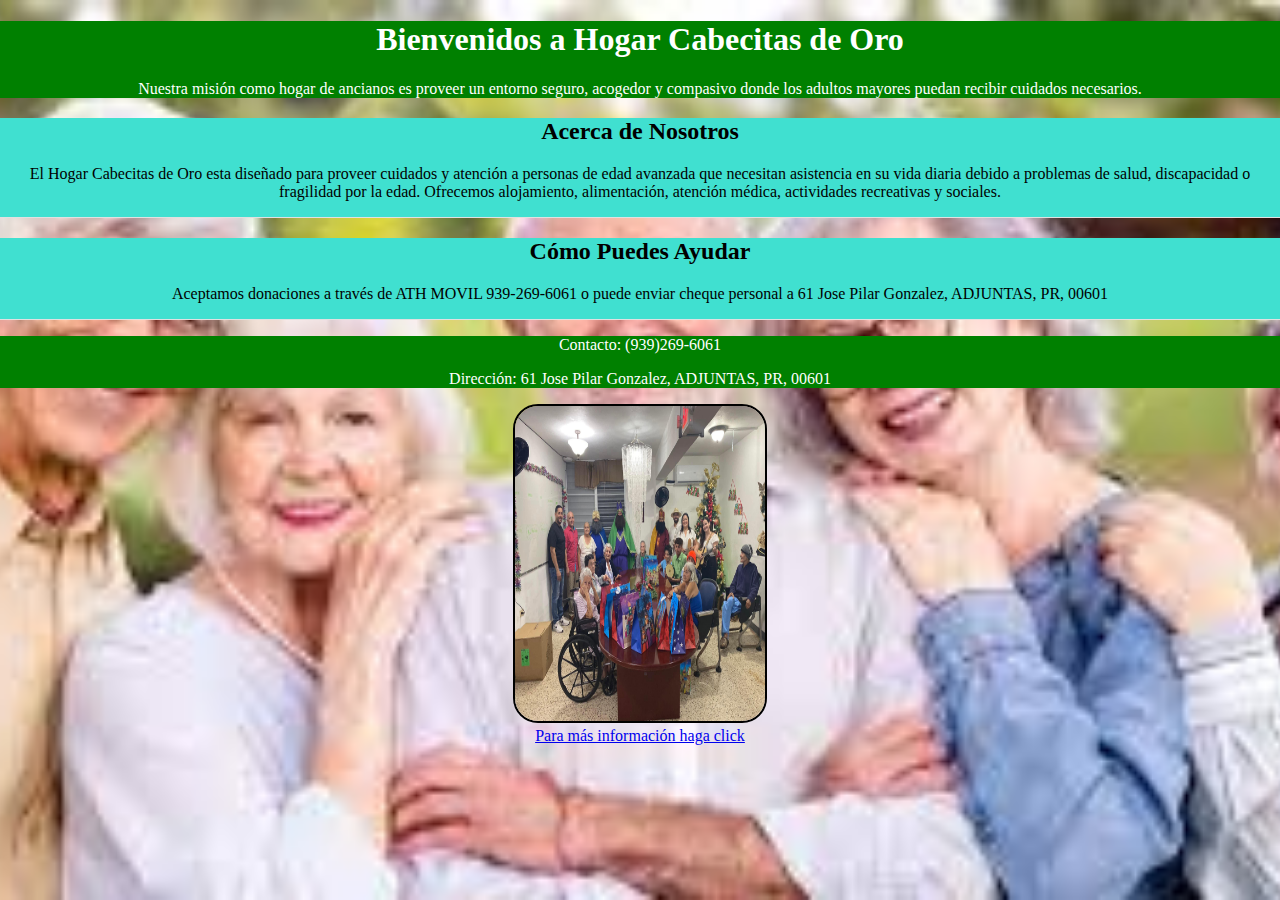
==== modulo01/ACT01/index.html @ a06f528b "Updating files" ====
<!DOCTYPE html>
<html lang="en">
<head>
    <meta charset="UTF-8">
    <meta http-equiv="X-UA-Compatible" content="IE=edge">
    <meta name="viewport" content="width=device-width, initial-scale=1.0">
    <title>Landing Page para Entidad Sin Fines de Lucro</title>
    <link rel="stylesheet" href="css/styles.css">
</head>
<body>
    <header>
        <h1>Bienvenidos a Hogar Cabecitas de Oro</h1>
        <p>Nuestra misión como hogar de ancianos es proveer un entorno seguro, acogedor y compasivo donde los adultos mayores puedan recibir cuidados necesarios.</p>
    </header>
    <section id="acerca-de">
        <h2>Acerca de Nosotros</h2>
        <p>El Hogar Cabecitas de Oro esta diseñado para proveer cuidados y atención a personas de edad avanzada que necesitan asistencia en su vida diaria debido a problemas de salud, discapacidad o fragilidad por la edad. Ofrecemos alojamiento, alimentación, atención médica, actividades recreativas y sociales.</p>
    </section>
    <section id="como-ayudar">
        <h2>Cómo Puedes Ayudar</h2>
        <p>Aceptamos donaciones a través de ATH MOVIL 939-269-6061 o puede enviar cheque personal a 61 Jose Pilar Gonzalez, ADJUNTAS, PR, 00601</p>
    </section>
    <footer>
        <p>Contacto: (939)269-6061</p>
        <p>Dirección: 61 Jose Pilar Gonzalez, ADJUNTAS, PR, 00601</p>
    </footer>
    <img src="./images/cabecitasoro1.JPG" class="imagen">
    <br>
    <a href="https://nicelocal.com/puerto-rico/public_services/hogar_cabecitas_de_oro/">Para más información haga click</a>
</body>
</html>
---- modulo01/ACT01/css/styles.css ----
body{
    background-image: url("fotobackground.jpeg");
    background-repeat: no-repeat;
    background-attachment: fixed;
    background-position: center;
    background-size: cover;
    font-familiy: Arial, sans-serif;
    margin: 0;
    padding: 0;
    text-align:  center;
}

header{
    background-color: green;
    color: white;
}

section{
    background-color: turquoise;
    border-bottom: 1px solid #E1E1E1;
}

footer{
    background-color: green;
    color: white;
}

.imagen{
    width: 250px;
    height: 315px;
    border-radius: 25px;
    border: 2px solid black;
}
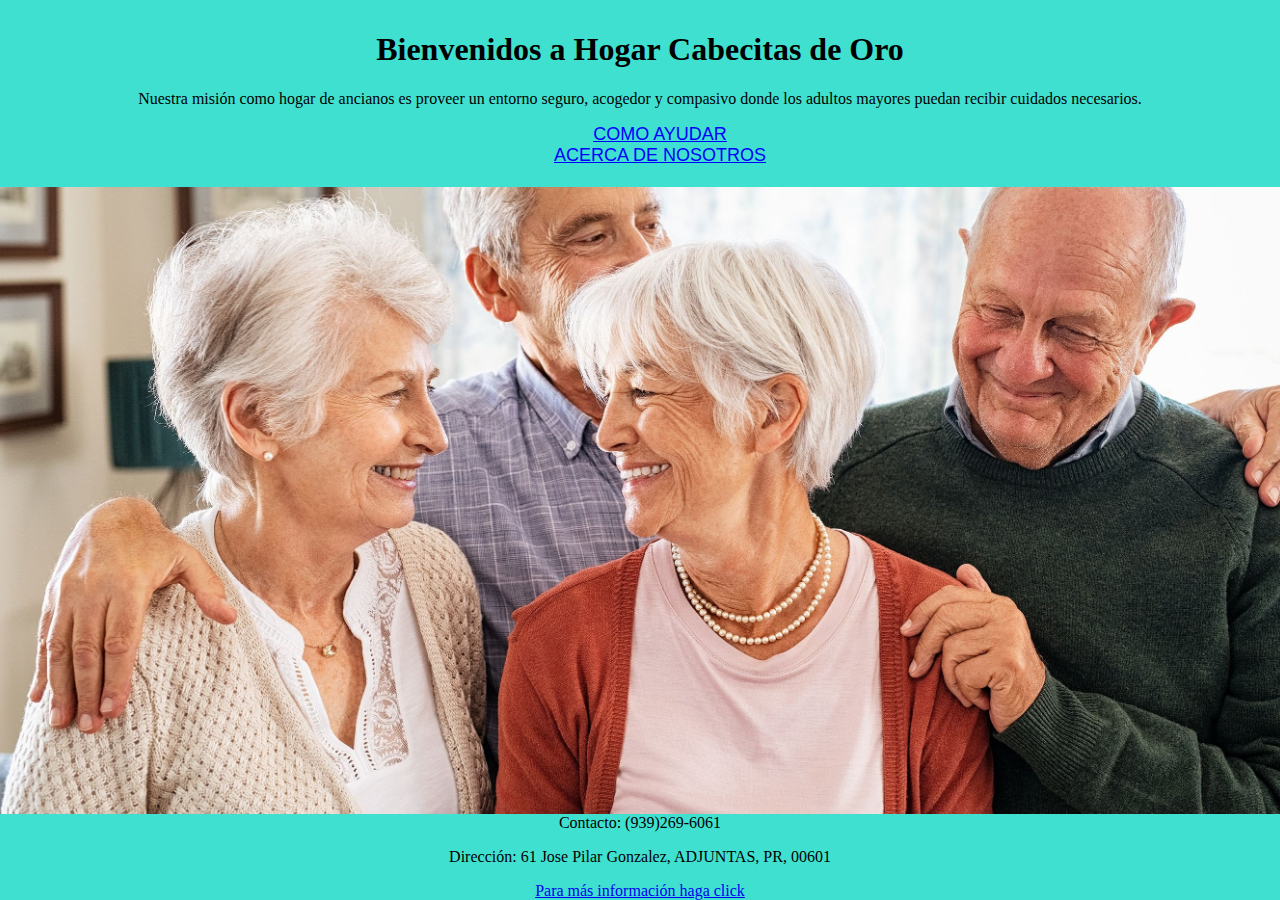
==== commit af15ab8e: "Update files" ====
--- a/modulo01/ACT01/index.html
+++ b/modulo01/ACT01/index.html
@@ -7,25 +7,22 @@
     <title>Landing Page para Entidad Sin Fines de Lucro</title>
     <link rel="stylesheet" href="css/styles.css">
 </head>
-<body>
+<body class="home">
     <header>
         <h1>Bienvenidos a Hogar Cabecitas de Oro</h1>
         <p>Nuestra misión como hogar de ancianos es proveer un entorno seguro, acogedor y compasivo donde los adultos mayores puedan recibir cuidados necesarios.</p>
+        <nav class="navegador">
+                <ul>
+                    <li><a href="comoayudar.html">Como Ayudar</a></li>
+                    <li><a href="acerdade.html">Acerca de Nosotros</a></li>
+                </ul>
+        </nav>
     </header>
-    <section id="acerca-de">
-        <h2>Acerca de Nosotros</h2>
-        <p>El Hogar Cabecitas de Oro esta diseñado para proveer cuidados y atención a personas de edad avanzada que necesitan asistencia en su vida diaria debido a problemas de salud, discapacidad o fragilidad por la edad. Ofrecemos alojamiento, alimentación, atención médica, actividades recreativas y sociales.</p>
-    </section>
-    <section id="como-ayudar">
-        <h2>Cómo Puedes Ayudar</h2>
-        <p>Aceptamos donaciones a través de ATH MOVIL 939-269-6061 o puede enviar cheque personal a 61 Jose Pilar Gonzalez, ADJUNTAS, PR, 00601</p>
-    </section>
+    
     <footer>
         <p>Contacto: (939)269-6061</p>
         <p>Dirección: 61 Jose Pilar Gonzalez, ADJUNTAS, PR, 00601</p>
+        <a href="https://nicelocal.com/puerto-rico/public_services/hogar_cabecitas_de_oro/">Para más información haga click</a>
     </footer>
-    <img src="./images/cabecitasoro1.JPG" class="imagen">
-    <br>
-    <a href="https://nicelocal.com/puerto-rico/public_services/hogar_cabecitas_de_oro/">Para más información haga click</a>
 </body>
 </html>--- a/modulo01/ACT01/css/styles.css
+++ b/modulo01/ACT01/css/styles.css
@@ -1,33 +1,63 @@
 body{
-    background-image: url("fotobackground.jpeg");
+ 
+    text-align: center;
+    font-familiy: Arial, sans-serif;
+    margin: 0;
+    padding: 0;
+    min-height: 100vh;
+}
+
+body.home{
+    background-image: url("fotobackground1.jpeg");
     background-repeat: no-repeat;
     background-attachment: fixed;
     background-position: center;
     background-size: cover;
-    font-familiy: Arial, sans-serif;
-    margin: 0;
-    padding: 0;
-    text-align:  center;
+}
+
+body.acerca-de{
+    background: linear-gradient(skyblue,lightgreen);
+}
+
+body.como-ayudar{
+    background: linear-gradient(skyblue,lightgreen);
 }
 
 header{
-    background-color: green;
-    color: white;
-}
-
-section{
+    padding-top: 10px;
+    padding-bottom: 5px;
     background-color: turquoise;
-    border-bottom: 1px solid #E1E1E1;
+    color: black;
 }
 
 footer{
-    background-color: green;
-    color: white;
+    position: sticky;
+    top: 100%;
+    background-color: turquoise;
+    color: black;
+}
+.navegador{
+    background: Arial; 
+    font-family: sans-serif;
+    padding-right: 15px;
+    padding-left: 15px;
 }
 
-.imagen{
-    width: 250px;
-    height: 315px;
-    border-radius: 25px;
-    border: 2px solid black;
-}+ul{
+    list-style: none;
+}
+
+nav li a{
+    font-size: 18px;
+    text-transform: uppercase;
+    padding: 0px 30px;
+    color:blue;
+}
+
+.foto{
+   width: 600px;
+    height: auto;
+}
+
+
+
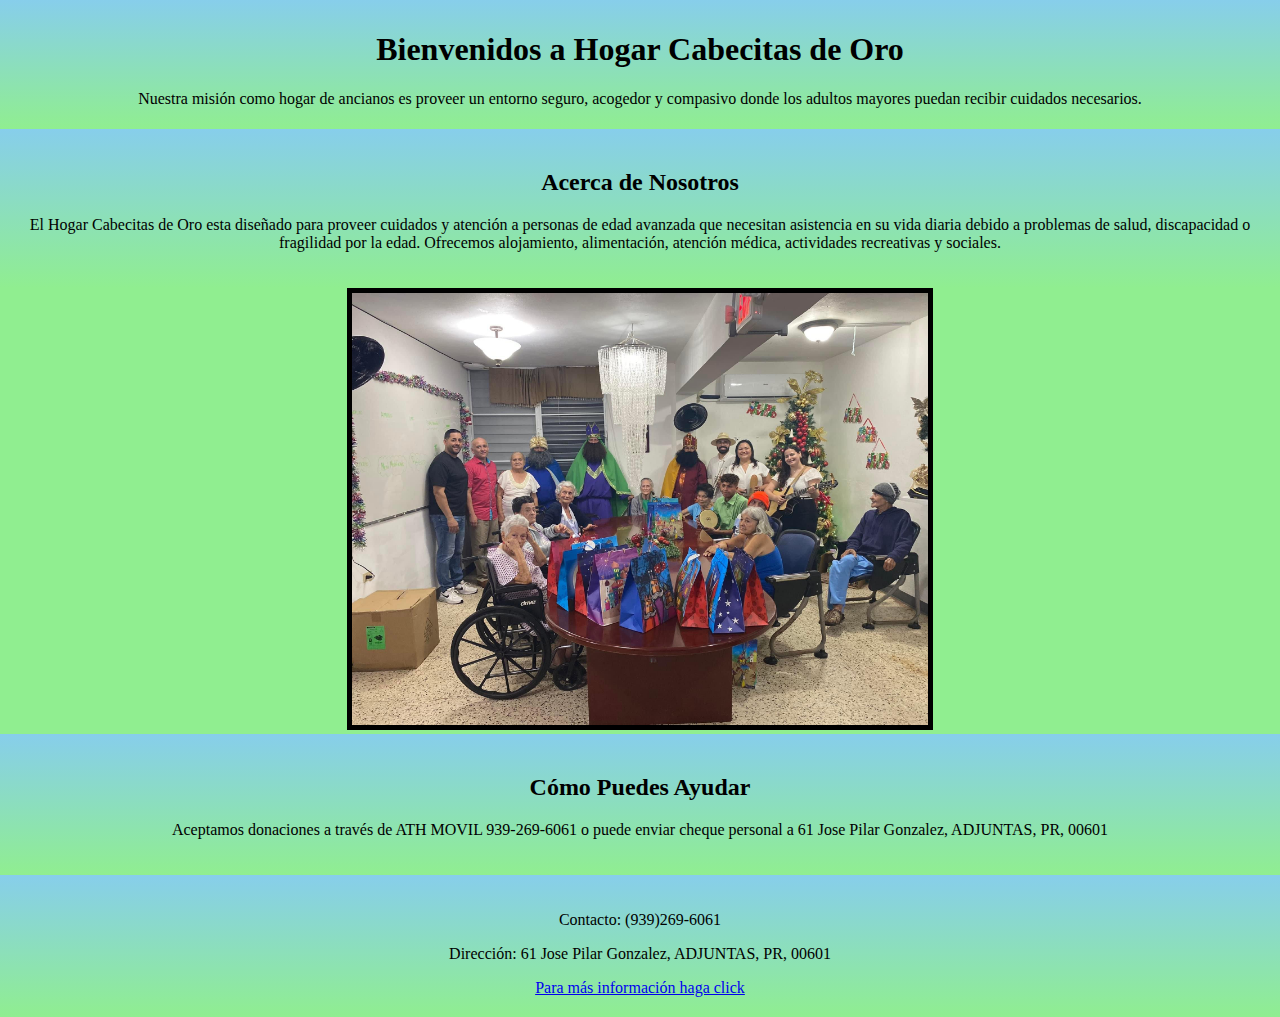
==== commit 36faf317: "update files" ====
--- a/modulo01/ACT01/index.html
+++ b/modulo01/ACT01/index.html
@@ -11,14 +11,20 @@
     <header>
         <h1>Bienvenidos a Hogar Cabecitas de Oro</h1>
         <p>Nuestra misión como hogar de ancianos es proveer un entorno seguro, acogedor y compasivo donde los adultos mayores puedan recibir cuidados necesarios.</p>
-        <nav class="navegador">
-                <ul>
-                    <li><a href="comoayudar.html">Como Ayudar</a></li>
-                    <li><a href="acerdade.html">Acerca de Nosotros</a></li>
-                </ul>
-        </nav>
     </header>
     
+    <section id="acerca-de">
+        <h2>Acerca de Nosotros</h2>
+        <p>El Hogar Cabecitas de Oro esta diseñado para proveer cuidados y atención a personas de edad avanzada que necesitan asistencia en su vida diaria debido a problemas de salud, discapacidad o fragilidad por la edad. Ofrecemos alojamiento, alimentación, atención médica, actividades recreativas y sociales.</p>
+    </section>
+
+    <img class="foto" src="./images/cabecitasoro1.JPG">
+
+    <section id="como-ayudar">
+        <h2>Cómo Puedes Ayudar</h2>
+        <p>Aceptamos donaciones a través de ATH MOVIL 939-269-6061 o puede enviar cheque personal a 61 Jose Pilar Gonzalez, ADJUNTAS, PR, 00601</p>
+    </section>
+
     <footer>
         <p>Contacto: (939)269-6061</p>
         <p>Dirección: 61 Jose Pilar Gonzalez, ADJUNTAS, PR, 00601</p>
--- a/modulo01/ACT01/css/styles.css
+++ b/modulo01/ACT01/css/styles.css
@@ -1,62 +1,44 @@
 body{
  
     text-align: center;
-    font-familiy: Arial, sans-serif;
+    font: Arial, sans-serif;
     margin: 0;
     padding: 0;
     min-height: 100vh;
+    background-color: lightgreen;
 }
 
-body.home{
-    background-image: url("fotobackground1.jpeg");
-    background-repeat: no-repeat;
-    background-attachment: fixed;
-    background-position: center;
-    background-size: cover;
+header, section, footer{
+    padding: 20px;
 }
 
-body.acerca-de{
-    background: linear-gradient(skyblue,lightgreen);
-}
-
-body.como-ayudar{
-    background: linear-gradient(skyblue,lightgreen);
+section{
+    background: linear-gradient(skyblue, lightgreen);
+    
 }
 
 header{
     padding-top: 10px;
     padding-bottom: 5px;
-    background-color: turquoise;
+    background: linear-gradient(skyblue, lightgreen);
     color: black;
 }
+
+
 
 footer{
     position: sticky;
     top: 100%;
-    background-color: turquoise;
+    background: linear-gradient(skyblue, lightgreen);
     color: black;
 }
-.navegador{
-    background: Arial; 
-    font-family: sans-serif;
-    padding-right: 15px;
-    padding-left: 15px;
-}
 
-ul{
-    list-style: none;
-}
-
-nav li a{
-    font-size: 18px;
-    text-transform: uppercase;
-    padding: 0px 30px;
-    color:blue;
-}
 
 .foto{
-   width: 600px;
+    border: 5px solid;
     height: auto;
+    width: 45%;
+
 }
 
 
